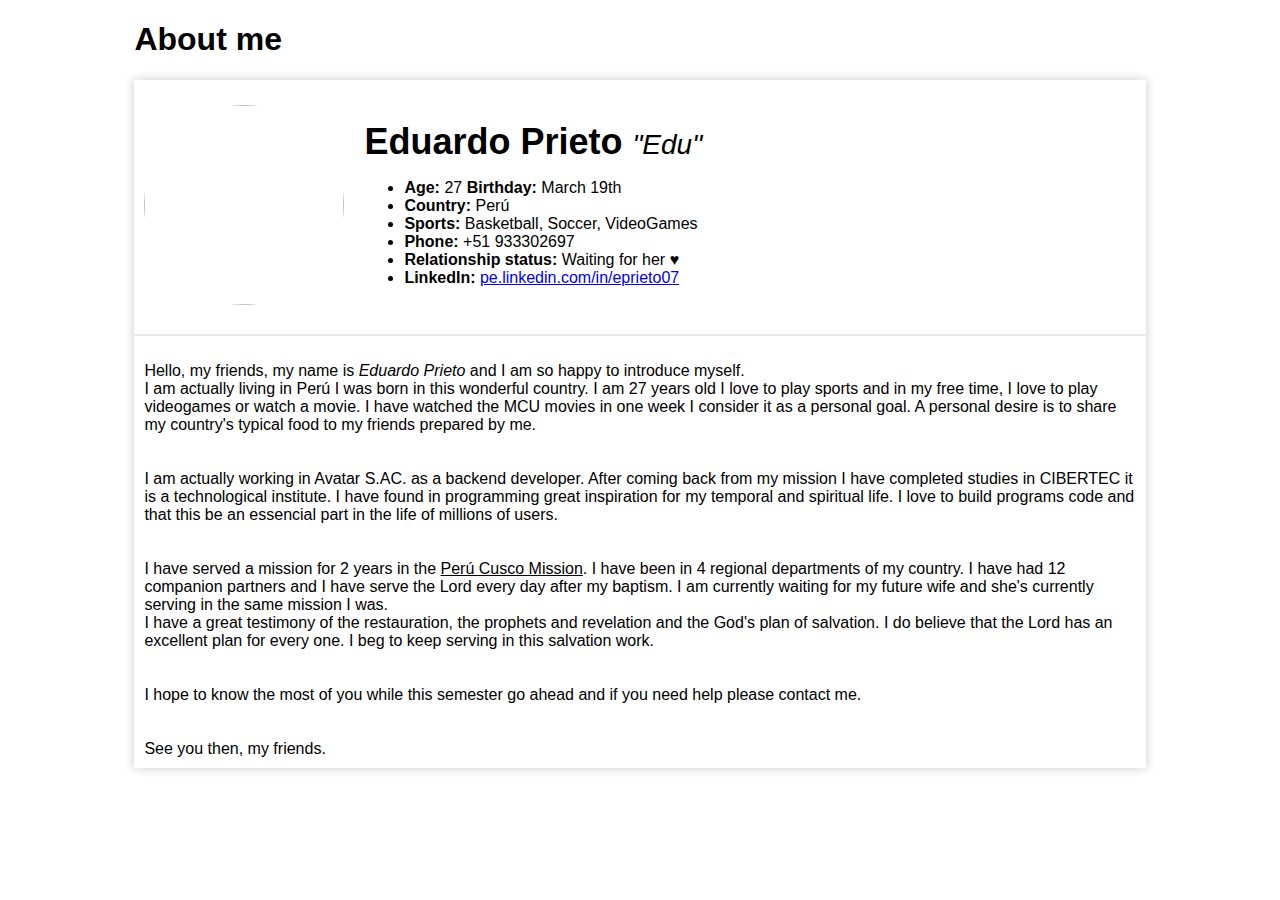
==== aboutme.html @ e8438ee8 "website transfer from glitch.com to github.io" ====
<!DOCTYPE html>
<html>
  <head>
    <title>About me</title>
    <meta charset="utf-8" />
    <meta name="viewport" content="width=device-width, initial-scale=1" />
    <link rel="stylesheet" href="/styles.css" />
  </head>

  <body>
    <div class="container">
      <h1>
        About me
      </h1>
      <div class="card">
        <div class="contact-info">
          <div class="profile">
            <img src="https://cdn.glitch.com/f2630693-027f-41ad-a263-fc4c04c5d08f%2F68403409_10220677189946191_3362995298694594560_o.jpg?v=1632007384621" class="profile-img" />
          </div>
          <div>
            <p>
              <span class="is-title">Eduardo Prieto </span>
              <span class="is-subtitle">"Edu"</span>
            </p>
            <ul>
              <li><b>Age:</b> 27 <b>Birthday:</b> March 19th</li>
              <li><b>Country:</b> Perú</li>
              <li><b>Sports:</b> Basketball, Soccer, VideoGames</li>
              <li><b>Phone:</b> +51 933302697</li>
              <li><b>Relationship status:</b> Waiting for her ♥</li>
              <li><b>LinkedIn:</b> <a href="pe.linkedin.com/in/eprieto07">pe.linkedin.com/in/eprieto07</a></li>
            </ul>
          </div>      
        </div>
        <div class="divisor"></div>
        <div class="personal-info">
          <article>
            <p>
              Hello, my friends, my name is <i>Eduardo Prieto</i> and I am so happy to introduce myself. 
              <br>
              I am actually living in Perú I was born in this wonderful country. 
              I am 27 years old I love to play sports and in my free time, I love to play videogames 
              or watch a movie. I have watched the MCU movies in one week I consider it as a personal goal. 
              A personal desire is to share my country's typical food to my friends prepared by me.
            </p>
            <p>
              I am actually working in Avatar S.AC. as a backend developer. After coming back from my mission I have completed studies 
              in CIBERTEC it is a technological institute. I have found in programming great inspiration for my temporal and spiritual life.
              I love to build programs code and that this be an essencial part in the life of millions of users.
            </p>
            <p>
              I have served a mission for 2 years in the <u>Perú Cusco Mission</u>. I have been in 4 regional departments of my country. 
              I have had 12 companion partners and I have serve the Lord every day after my baptism. I am currently
              waiting for my future wife and she's currently serving in the same mission I was.
              <br>
              I have a great testimony of the restauration, the prophets and revelation and the God's plan of salvation.
              I do believe that the Lord has an excellent plan for every one. I beg to keep serving in this salvation work.
            </p>
            <p>
              I hope to know the most of you while this semester go ahead and if you need help please contact me.
            </p>
            <p>
              See you then, my friends.
            </p>
          </article>
        </div>
      </div>
    </div>    
  </body>
</html>
---- styles.css ----
body{
  font-family: sans-serif;
  font-size: 16px;
}

h1 {
  /*color: fuchsia;*/
}

.container {
  padding: 0 10%;
}

.card {
  box-shadow: 0 0 10px 0px #cacaca;  
}

.profile-img{
  width: 200px;
  height: 200px;
  border-radius: 50%;
}

.contact-info {
  display: flex;
  word-break: break-all;
  flex-wrap: wrap;
  padding-top: 15px;
}

.contact-info>div {
  padding: 10px;
}

.contact-info .profile {
  align-self: auto;
}

.personal-info {
  
}

.personal-info p {
  padding: 10px;
}

.is-title {
    font-size: 2.25rem;
    font-weight: bold;
}

.is-subtitle {
    font-size: 1.75rem;
    font-weight: normal;
    font-style: italic;
}

.divisor {
  border: 1px solid #eaeaea;
  height: auto;
  width: initial;
  margin: 15px 0;
}

.logo-img {
  border: 1px solid black;
  border-radius: 50%;
  width: 100px;
  height: 100px;
}

.banner-img {
  /*width: 100%;
  height: auto;*/
}

.home-image {

}

.right-img {

}

.left-img {
  
}

@media(max-width: 725px){
  .contact-info {
    justify-content: center;
  }
  
  .contact-info>div {
    padding: 0;
  }
}

@media(max-width: 325px){
  .profile-img{
    width: 150px;
    height: 150px;
  }
  
  .is-title {
    font-size: 1.75rem;
    padding: 10px 0;
  }

  .is-subtitle {
      font-size: 1rem;
  }
}
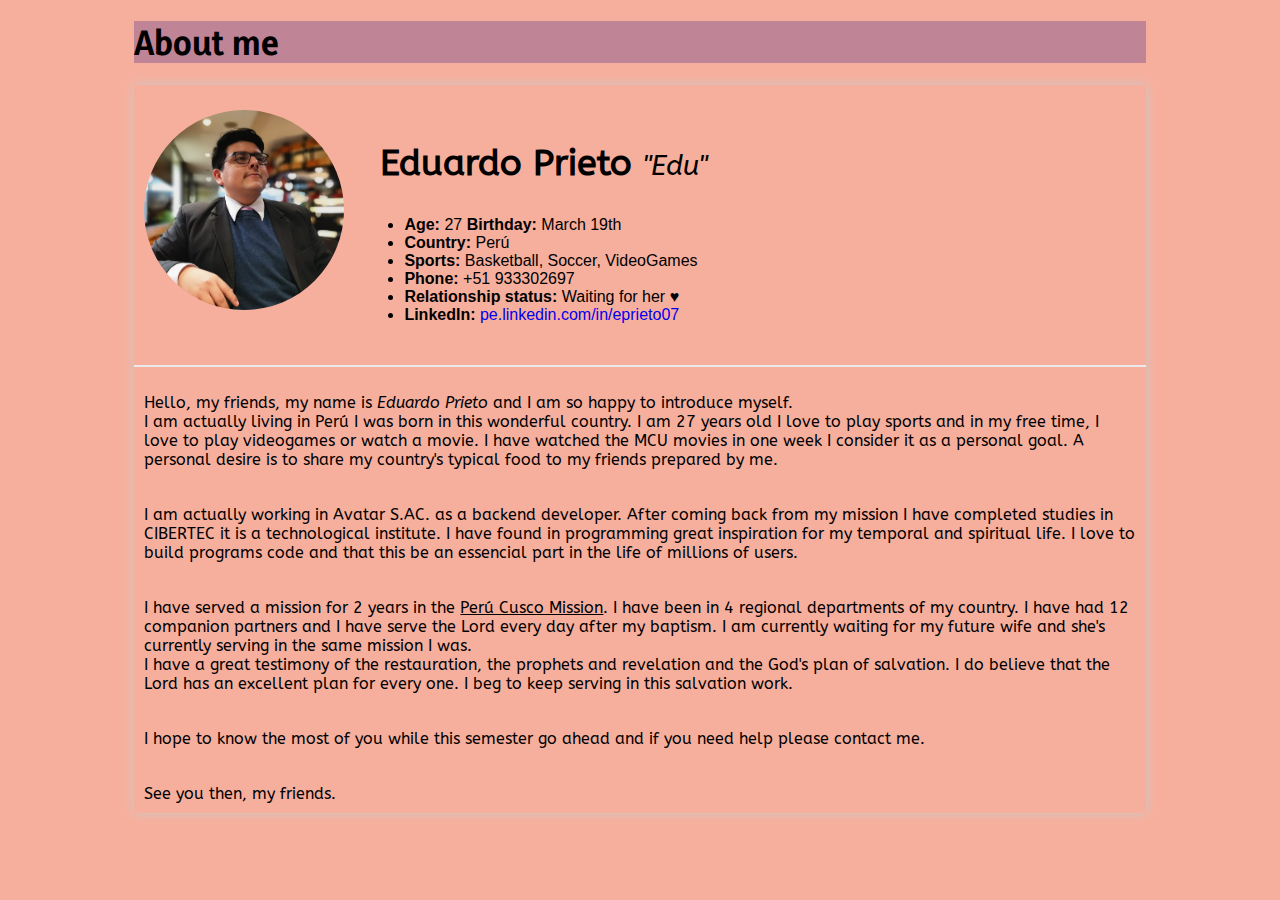
==== commit 1d3c7277: "fix issues CDN glitch" ====
--- a/aboutme.html
+++ b/aboutme.html
@@ -4,7 +4,7 @@
     <title>About me</title>
     <meta charset="utf-8" />
     <meta name="viewport" content="width=device-width, initial-scale=1" />
-    <link rel="stylesheet" href="/styles.css" />
+    <link rel="stylesheet" href="styles.css" />
   </head>
 
   <body>
@@ -15,7 +15,7 @@
       <div class="card">
         <div class="contact-info">
           <div class="profile">
-            <img src="https://cdn.glitch.com/f2630693-027f-41ad-a263-fc4c04c5d08f%2F68403409_10220677189946191_3362995298694594560_o.jpg?v=1632007384621" class="profile-img" />
+            <img src="assets/profile-img.jpg" class="profile-img" />
           </div>
           <div>
             <p>
--- a/styles.css
+++ b/styles.css
@@ -1,10 +1,149 @@
+@import url('https://fonts.googleapis.com/css2?family=ABeeZee&family=Yaldevi&display=swap');
+
+:root {
+  --primary-color: #F7AF9D;
+  --secondary-color: #C08497;
+  --accent1-color: #B0D0D3;
+  --accent2-color: #FFCAD4;
+  --border-color: #FFFFFF;
+
+  --heading-font: Yaldevi, sans-serif;
+  --paragraph-font: ABeeZee, sans-serif;
+  --paragraph-color: #000;
+
+  --headline-color-on-white: black;  /* headlines on a white background */ 
+  --headline-color-on-color: black; /* headlines on a colored background */ 
+  --paragraph-color-on-white: black; /* paragraph text on a white background */ 
+  --paragraph-color-on-color: black; /* paragraph text on a colored background */ 
+  --text-background-color: #B0D0D3;
+  
+  --nav-link-color: #FFFFFF;
+  --nav-background-color: #C08497;
+  --nav-hover-link-color: black;
+  --nav-hover-background-color: #B0D0D3;
+}
+
+html {
+  background-color: var(--primary-color);
+}
+
 body{
   font-family: sans-serif;
   font-size: 16px;
 }
 
-h1 {
-  /*color: fuchsia;*/
+img {
+  max-width: 100%;
+}
+
+h1, h2, h3, h4, h5, h6 {
+  font-family: var(--heading-font);
+  color: var(--headline-color-on-white);
+  background-color: var(--nav-background-color);
+}
+
+header {
+}
+
+header > h1, header > h2 {
+  color: var(--headline-color-on-color);
+}
+
+p {
+  font-family: var(--paragraph-font);
+  color: var(--paragraph-color);
+  padding: 1em;
+}
+
+a {
+  text-decoration: none;
+  font-family: sans-serif;
+}
+
+.primary {
+  background-color: var(--primary-color);
+}
+.secondary {
+  background-color: var(--secondary-color);
+}
+.accent1 {
+  background-color: var(--accent1-color);
+}
+.accent2{
+  background-color: var(--accent2-color);
+}
+
+p.colored {
+  background-color: var(--text-background-color);
+  color: var(--paragraph-color-on-color);
+}
+
+nav {
+  background-color: var(--nav-background-color);
+  line-height: 3em;
+  text-align: center;
+  font-size: 1.2em;
+}
+nav > ul {
+  list-style-type: none;
+  display: flex;
+}
+nav a {
+  padding:1em;
+  min-width: 70px;
+}
+nav a:link, nav a:visited {
+  color: var(--nav-link-color);
+}
+nav a:hover {
+  color: var(--nav-hover-link-color);
+  background-color: var(--nav-hover-background-color);
+}
+
+.home-grid {
+  display: grid;
+  grid-template-columns: auto auto;
+  grid-gap: 10px;
+}
+
+.home-headline-1 {
+  grid-column-start: 1;
+  grid-column-end: 3;
+}
+
+.home-headline-2 {
+  grid-column-start: 1;
+  grid-column-end: 3;
+}
+
+.home-paragraph-1 {
+  
+}
+
+.home-paragraph-2 {
+  grid-column: 2;
+  grid-row: 4;
+}
+
+.home-paragraph-3 {
+  text-align: center;
+  grid-column-start: 1;
+  grid-column-end: 3;
+}
+
+.home-left-img {
+  grid-column: 1;
+  grid-row: 4;
+  width: 100%;
+}
+
+.home-right-img {
+  width: 100%;
+}
+
+.footer {
+  display: flex;
+  justify-content: space-between;
 }
 
 .container {
@@ -36,10 +175,6 @@
   align-self: auto;
 }
 
-.personal-info {
-  
-}
-
 .personal-info p {
   padding: 10px;
 }
@@ -62,16 +197,21 @@
   margin: 15px 0;
 }
 
+.logo-box {
+  width: 200px;
+}
+
 .logo-img {
-  border: 1px solid black;
+  border: 2px solid black;
   border-radius: 50%;
-  width: 100px;
-  height: 100px;
+  width: 100%;
+  height: auto;
+  background-color: white;
 }
 
 .banner-img {
-  /*width: 100%;
-  height: auto;*/
+  width: 100%;
+  height: auto;
 }
 
 .home-image {
